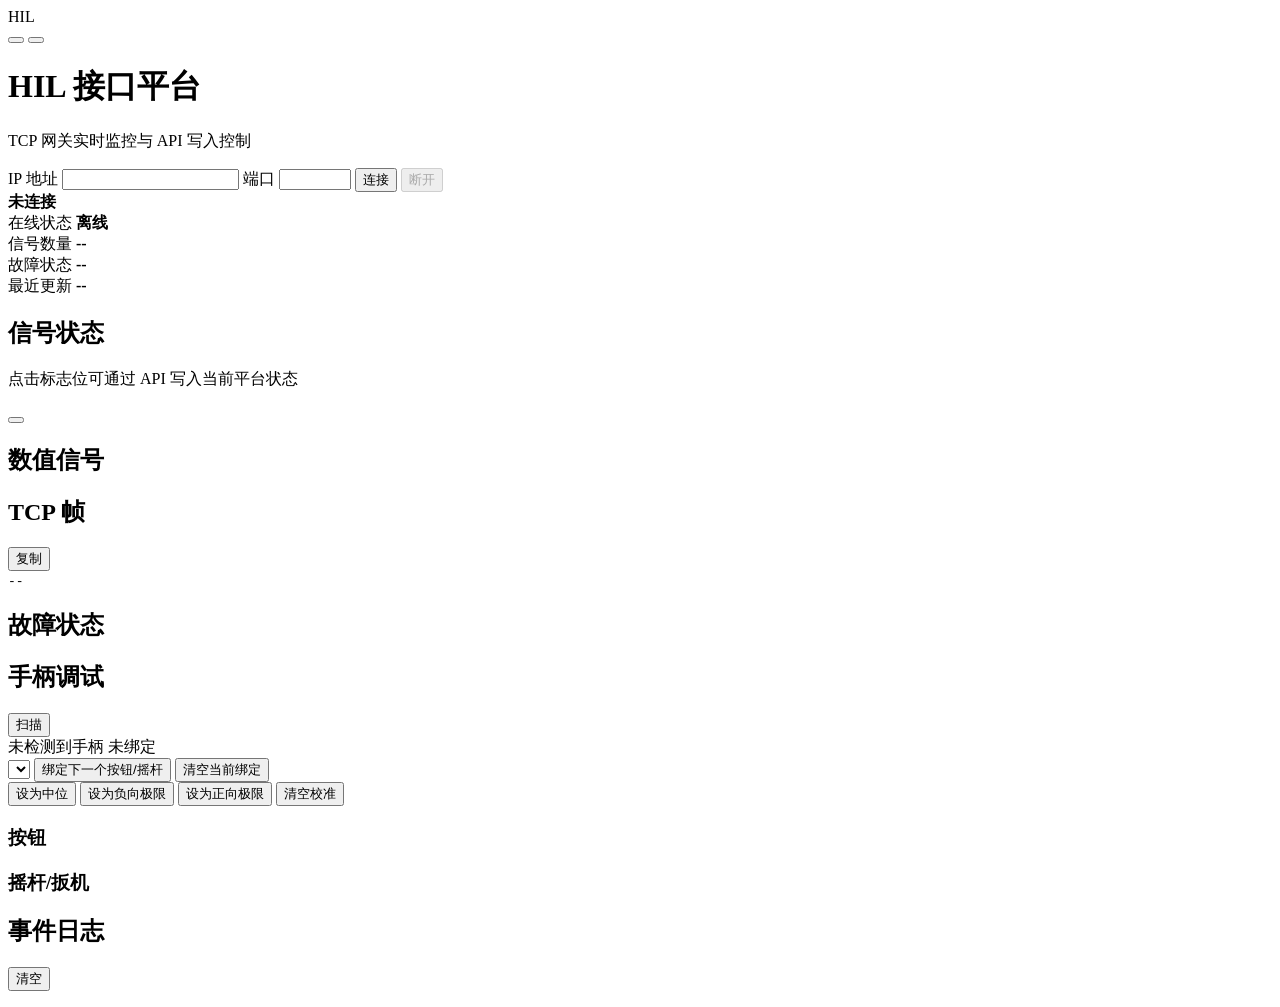
==== hil_project/app/static/index.html @ 082da482 "Initial import of local projects" ====
<!doctype html>
<html lang="zh-CN">
  <head>
    <meta charset="utf-8" />
    <meta name="viewport" content="width=device-width, initial-scale=1" />
    <title>HIL 接口平台</title>
    <link rel="stylesheet" href="/static/styles.css" />
  </head>
  <body>
    <div class="app-shell">
      <aside class="rail" aria-label="主导航">
        <div class="rail-mark">HIL</div>
        <button class="rail-button active" type="button" title="信号状态" aria-label="信号状态">
          <span class="icon-grid" aria-hidden="true"></span>
        </button>
        <button class="rail-button" type="button" title="事件日志" aria-label="事件日志">
          <span class="icon-log" aria-hidden="true"></span>
        </button>
      </aside>

      <main class="workspace">
        <header class="topbar">
          <div>
            <h1>HIL 接口平台</h1>
            <p>TCP 网关实时监控与 API 写入控制</p>
          </div>
          <section class="connection-panel" aria-label="服务连接">
            <label>
              <span>IP 地址</span>
              <input id="hostInput" name="host" type="text" autocomplete="off" />
            </label>
            <label>
              <span>端口</span>
              <input id="portInput" name="port" type="number" min="1" max="65535" />
            </label>
            <button id="connectButton" class="primary-button" type="button">连接</button>
            <button id="disconnectButton" class="secondary-button" type="button" disabled>断开</button>
            <div id="connectionStatus" class="status-pill offline">
              <span></span>
              <strong id="connectionStatusText">未连接</strong>
            </div>
          </section>
        </header>

        <section class="summary-row" aria-label="概要状态">
          <div class="summary-item">
            <span>在线状态</span>
            <strong id="summaryOnline">离线</strong>
          </div>
          <div class="summary-item">
            <span>信号数量</span>
            <strong id="summaryCount">--</strong>
          </div>
          <div class="summary-item">
            <span>故障状态</span>
            <strong id="summaryFault">--</strong>
          </div>
          <div class="summary-item">
            <span>最近更新</span>
            <strong id="summaryUpdated">--</strong>
          </div>
        </section>

        <section class="dashboard-grid">
          <section class="panel signal-panel">
            <div class="panel-header">
              <div>
                <h2>信号状态</h2>
                <p>点击标志位可通过 API 写入当前平台状态</p>
              </div>
              <button id="refreshButton" class="icon-button" type="button" title="刷新" aria-label="刷新">
                <span class="icon-refresh" aria-hidden="true"></span>
              </button>
            </div>
            <div id="signalGroups" class="signal-groups"></div>
          </section>

          <aside class="side-column">
            <section class="panel gauges-panel">
              <div class="panel-header compact">
                <h2>数值信号</h2>
              </div>
              <div id="numericControls" class="numeric-controls"></div>
            </section>

            <section class="panel frame-panel">
              <div class="panel-header compact">
                <h2>TCP 帧</h2>
                <button id="copyFrameButton" class="text-button" type="button">复制</button>
              </div>
              <code id="frameHex" class="frame-hex">--</code>
            </section>
          </aside>
        </section>

        <section class="bottom-grid">
          <section class="panel fault-panel">
            <div class="panel-header compact">
              <h2>故障状态</h2>
            </div>
            <div id="faultSignals" class="fault-grid"></div>
          </section>

          <section class="panel gamepad-panel">
            <div class="panel-header compact">
              <h2>手柄调试</h2>
              <button id="scanGamepadButton" class="text-button" type="button">扫描</button>
            </div>
            <div class="gamepad-status">
              <span id="gamepadName">未检测到手柄</span>
              <span id="gamepadBindingStatus">未绑定</span>
            </div>
            <div class="binding-row">
              <select id="bindingSignalSelect" aria-label="选择要绑定的信号"></select>
              <button id="bindButton" class="secondary-button" type="button">绑定下一个按钮/摇杆</button>
              <button id="clearBindingsButton" class="secondary-button" type="button">清空当前绑定</button>
            </div>
            <div class="calibration-row">
              <button id="calibrateCenterButton" class="secondary-button" type="button">设为中位</button>
              <button id="calibrateNegativeButton" class="secondary-button" type="button">设为负向极限</button>
              <button id="calibratePositiveButton" class="secondary-button" type="button">设为正向极限</button>
              <button id="clearCalibrationButton" class="secondary-button" type="button">清空校准</button>
            </div>
            <div class="gamepad-debug">
              <div>
                <h3>按钮</h3>
                <div id="gamepadButtons" class="gamepad-button-grid"></div>
              </div>
              <div>
                <h3>摇杆/扳机</h3>
                <div id="gamepadAxes" class="axis-grid"></div>
              </div>
            </div>
            <div id="bindingList" class="binding-list"></div>
          </section>

          <section class="panel log-panel">
            <div class="panel-header compact">
              <h2>事件日志</h2>
              <button id="clearLogButton" class="text-button" type="button">清空</button>
            </div>
            <ol id="eventLog" class="event-log"></ol>
          </section>
        </section>
      </main>
    </div>
    <script src="/static/app.js" defer></script>
  </body>
</html>
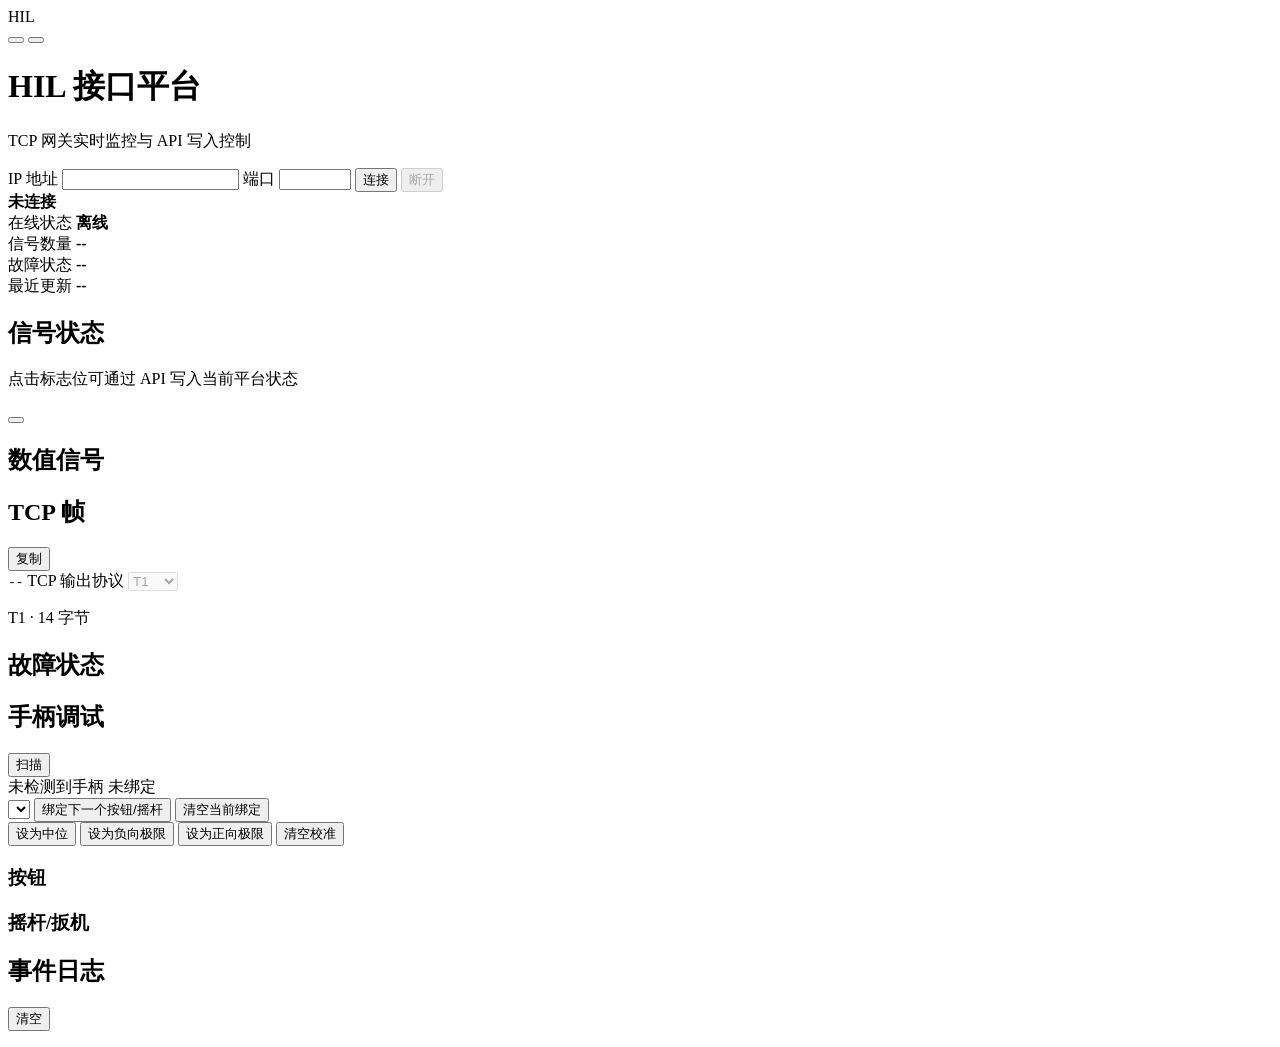
==== commit 86820bb8: "feat: integrate DDS simulator and add HIL T1-3 protocol switching" ====
--- a/hil_project/app/static/index.html
+++ b/hil_project/app/static/index.html
@@ -89,6 +89,14 @@
                 <button id="copyFrameButton" class="text-button" type="button">复制</button>
               </div>
               <code id="frameHex" class="frame-hex">--</code>
+              <label class="protocol-control" for="tcpProtocolSelect">
+                <span>TCP 输出协议</span>
+                <select id="tcpProtocolSelect" disabled>
+                  <option value="T1">T1</option>
+                  <option value="T1-3">T1-3</option>
+                </select>
+              </label>
+              <p id="tcpProtocolInfo" class="protocol-info" role="status" aria-live="polite">T1 · 14 字节</p>
             </section>
           </aside>
         </section>
@@ -144,6 +152,6 @@
         </section>
       </main>
     </div>
-    <script src="/static/app.js" defer></script>
+    <script src="/static/app.js?v=20261022-exclusive" defer></script>
   </body>
 </html>
